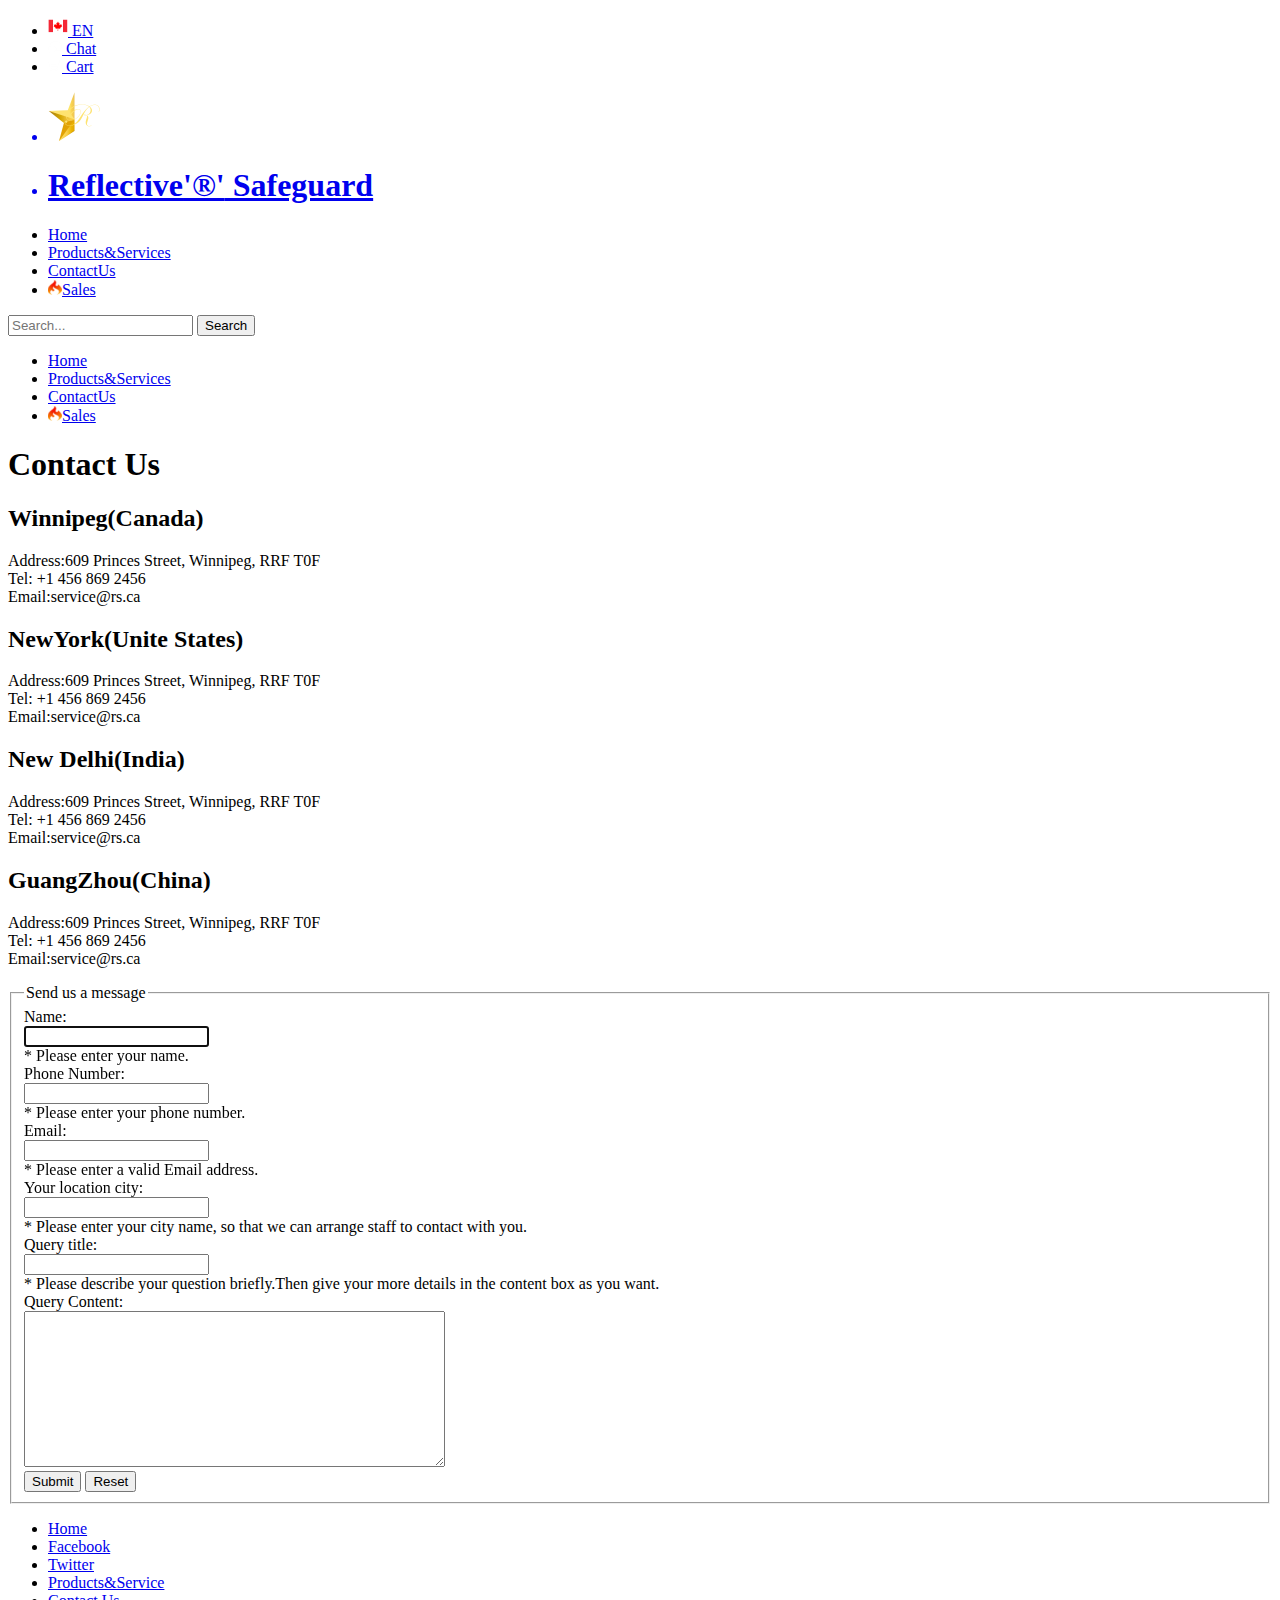
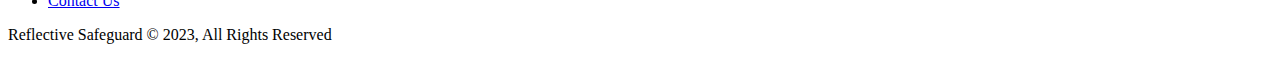
==== contact-us.html @ 81ebf058 "Add files via upload" ====
<!DOCTYPE html>
<html lang="en">
<head>
  <meta charset="UTF-8">
  <title>Contact Reflective® safeguard</title>
  <link rel="stylesheet" type="text/css" href="style.css">
  <script src="script.js"></script>
</head>
<body>
  <div id ="topnav">
    <div id="topnav-utility-container">
        <nav id="topnav-utility-right" role="navigation" aria-label="Site Utility Navigation">
            <ul class="topnav-utility">
                <li class="topnav-utility-item-flag" aria-label="Language selector">
                    <!--nation and language chosen : the link is not exist now ,href = "#"-->
                    <a class="topnav-utility-item-flag-link" href="#" title="Canada" aria-label="Click here to change the location or language. Currently on Canada EN">
                        <span class="topnav-utility-item-flag-image">
                            <img class="topnav-utility-item-flag-image" src="images/CanadaFlag.png" alt="Canada">
                        </span>
                        <span class="topnav-utility-item-flag-label">EN</span>
                    </a>
                </li>
                <li class="topnav-utility-item-chat">
                    <a class="topnav-utility-item-chat-link" title="Chat" href="/contact-us.html">
                        <span class="topnav-utility-item-chat-icon" aria-hidden="true">
                            <img class="topnav-utility-item-chat-icon" src="images/ChatIcon.png" alt="chat">
                        </span>
                        <span class="topnav-utility-item-chat-label">Chat</span>
                    </a>
                </li>
                <li class="topnav-utility-item-cart">
                    <a class="topnav-utility-item-cart-link" title="Cart" href="/product&service.html" aria-label="Cart">
                        <span class="topnav-utility-item-cart-icon">
                            <img class="topnav-utility-item-cart-icon" src="images/CartIcon.png" alt="cart">
                        </span>
                        <span class="topnav-utility-item-cart-label">Cart</span>
                    </a>
                </li>
            </ul>
        </nav>
    </div>

    <header id="topnav-nav-container">
        <div id="header-brand">
            <a title="Brand"  href="index.html" aria-label="Home page">
                <ul>
                    <li><img src="images/Logo.png" alt="Reflective® Safeguard"></li>
                    <li><h1>Reflective<span>'®'</span> Safeguard</h1></li>
                </ul>
            </a>
        </div>
        <nav id="header-nav">
            <div id="header-nav-right">
                <ul>
                    <li><a href="index.html">Home</a></li>
                    <li><a href="product&service.html">Products&Services</a></li>
                    <li id="current-page"><a href="contact-us.html">ContactUs</a></li>
                    <li><a href="index.html#sales"><img src="images/SalesIcon.png">Sales</a></li>
                  </ul>
            </div>
            <div id="header-nav-left">
                <label for="search"></label>
                <input type="text" id="search" name="search" placeholder="Search...">
                <button type="submit" class="button_1">Search</button>
            </div>
        </nav>
        <nav>
          <div id="header-nav-right2">
            <ul>
                <li><a href="index.html">Home</a></li>
                <li><a href="product&service.html">Products&Services</a></li>
                <li id="current-page2"><a href="contact-us.html">ContactUs</a></li>
                <li><a href="index.html#sales"><img src="images/SalesIcon.png">Sales</a></li>
              </ul>
        </div>
        </nav>
    </header>
  </div>
  
  <main id="main-contact-form-content">
    <div id="main-contact-form-content-container">
      <h1>Contact Us</h1>
    </div>
    <div id="main-contact-form-content-container">
      <div>
        <h2>Winnipeg(Canada)</h2>
        <p>Address:609 Princes Street, Winnipeg, RRF T0F<br>
           Tel: +1 456 869 2456<br>
           Email:service@rs.ca</p>
      </div>
      <div>
        <h2>NewYork(Unite States)</h2>
        <p>Address:609 Princes Street, Winnipeg, RRF T0F<br>
           Tel: +1 456 869 2456<br>
           Email:service@rs.ca</p>
      </div>
    </div>
    <div id="main-contact-form-content-container">
      <div>
        <h2>New Delhi(India)</h2>
        <p>Address:609 Princes Street, Winnipeg, RRF T0F<br>
           Tel: +1 456 869 2456<br>
           Email:service@rs.ca</p>
      </div>
      <div>
        <h2>GuangZhou(China)</h2>
        <p>Address:609 Princes Street, Winnipeg, RRF T0F<br>
           Tel: +1 456 869 2456<br>
           Email:service@rs.ca</p>
      </div>
    </div>
    
   
    <fieldset id="contact-form-container">
      <legend>Send us a message</legend>
      <form id="contact-form" action="#">
        <div>
          <label for="name">Name:</label>
          <br>
          <input type="text" id="name" name="name" value="" autofocus="autofocus">
          <div class="error" id="name_error">* Please enter your name.</div>
        </div>
        
        <div>
          <label for="phone">Phone Number:</label>
          <br>
          <input type="tel" id="phone" name="phone" >
          <div class="error" id="phone_error">* Please enter your phone number.</div>
        </div>
        
        <div>
          <label for="email">Email:</label>
          <br>
          <input type="text" id="email" name="email" >
          <div class="error" id="email_error">* Please enter a valid Email address.</div>
        </div>
        
        <div>
          <label for="location">Your location city:</label>
          <br>
          <input type="location" id="location" name="location" >
          <div class="error" id="location_error">* Please enter your city name, so that we can arrange staff to contact with you.</div>
        </div>
        
        <div>
          <label for="query">Query title:</label>
          <br>
          <input type="query" id="query" name="query" >
          <div class="error" id="query_error">* Please describe your question briefly.Then give your more details in the content box as you want.</div>
        </div>
        
        <div>
          <label for="querycontent">Query Content:</label>
          <br>
          <textarea id="querycontent" name="querycontent" rows="10" cols="50" ></textarea>
        </div>
        <div>
          <button type="submit">Submit</button>
          <button type="reset">Reset</button>
        </div>
        
        
      </form>
    </fieldset>
    

  </main>

  <footer id="main-footer">
    <div class="footer_links">
        <ul>
            <li><a href="index.html">Home</a></li>
            <li><a href="#">Facebook</a></li>
            <li><a href="#">Twitter</a></li>
            <li><a href="product&service.html">Products&Service</a></li>
            <li><a href="contact-us.html">Contact Us</a></li>
        </ul>
    </div>
    <p>Reflective Safeguard &copy; 2023, All Rights Reserved</p>
    
  </footer>

</body>
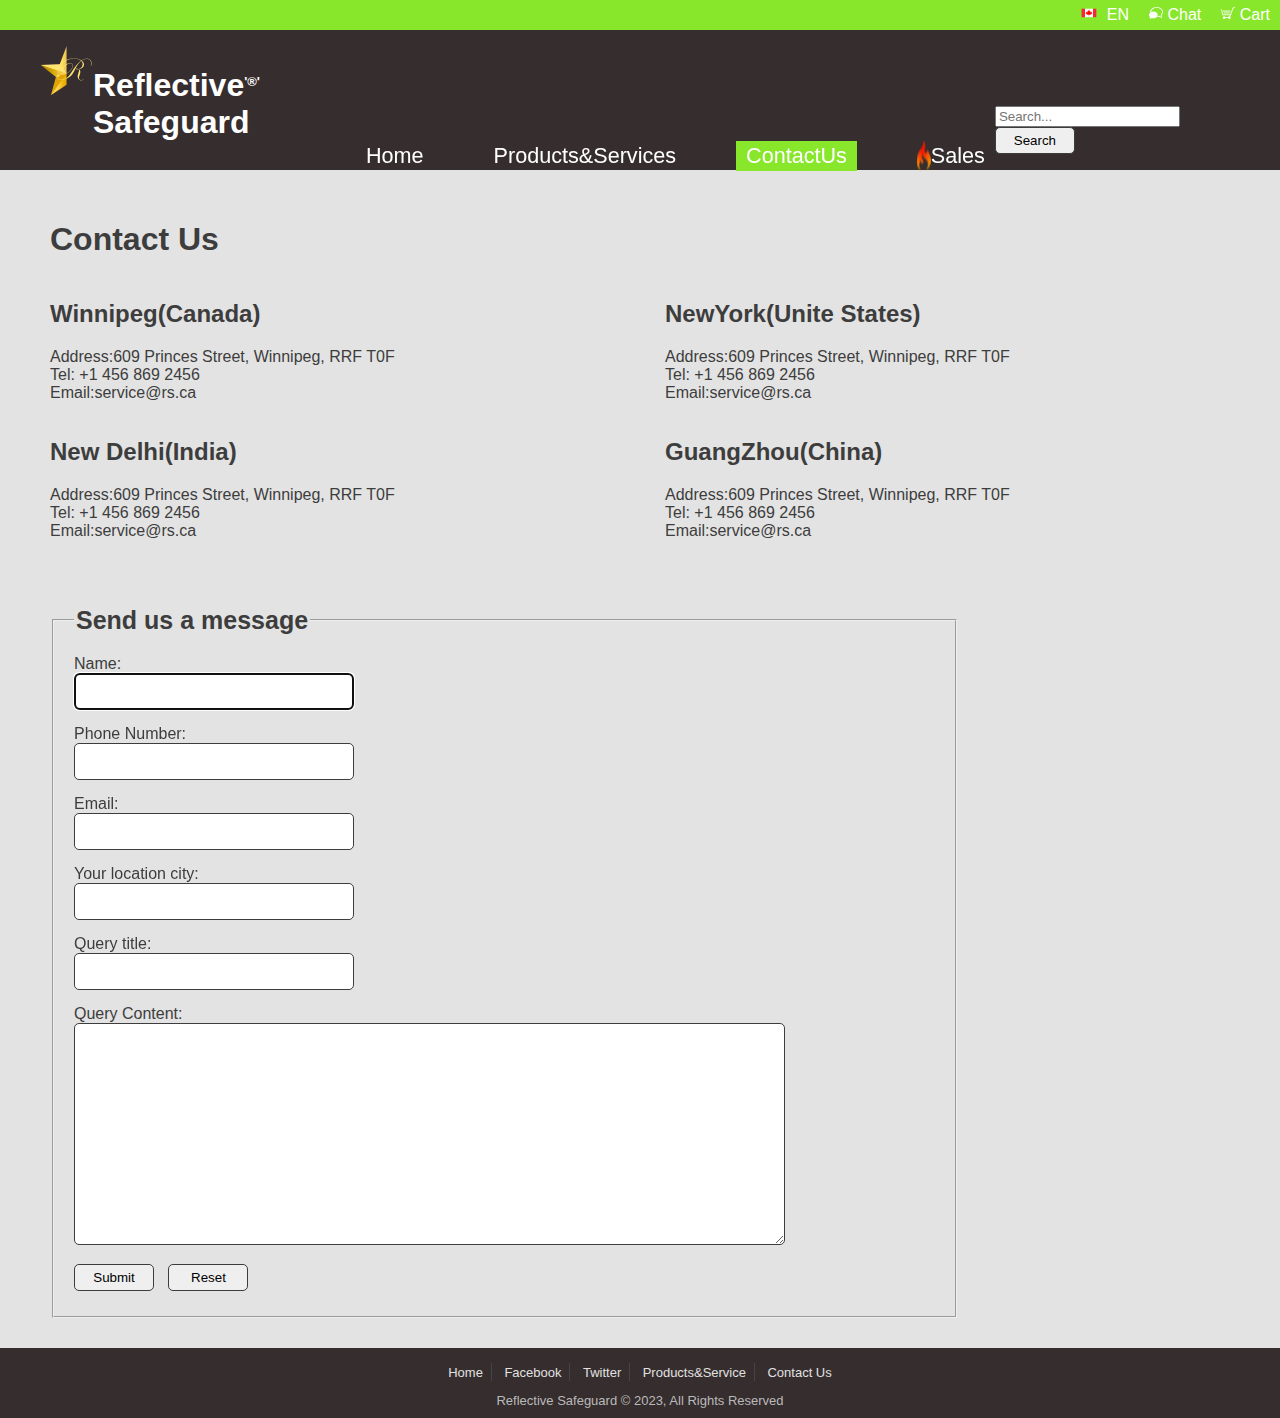
==== commit b48a0a48: "Update contact-us.html" ====
--- a/contact-us.html
+++ b/contact-us.html
@@ -21,7 +21,7 @@
                     </a>
                 </li>
                 <li class="topnav-utility-item-chat">
-                    <a class="topnav-utility-item-chat-link" title="Chat" href="/contact-us.html">
+                    <a class="topnav-utility-item-chat-link" title="Chat" href="contact-us.html">
                         <span class="topnav-utility-item-chat-icon" aria-hidden="true">
                             <img class="topnav-utility-item-chat-icon" src="images/ChatIcon.png" alt="chat">
                         </span>
@@ -29,7 +29,7 @@
                     </a>
                 </li>
                 <li class="topnav-utility-item-cart">
-                    <a class="topnav-utility-item-cart-link" title="Cart" href="/product&service.html" aria-label="Cart">
+                    <a class="topnav-utility-item-cart-link" title="Cart" href="product&service.html" aria-label="Cart">
                         <span class="topnav-utility-item-cart-icon">
                             <img class="topnav-utility-item-cart-icon" src="images/CartIcon.png" alt="cart">
                         </span>
@@ -180,4 +180,4 @@
     
   </footer>
 
-</body>+</body>
--- a/style.css
+++ b/style.css
@@ -0,0 +1,680 @@
+body {
+    margin:0;
+    padding: 0;
+    background: #e3e3e3;
+    font-family: Arial,sans-serif;
+    font-weight: normal;
+    color: #362d2e;
+
+}
+
+
+
+#topnav{
+    display: flex;
+    flex-direction: column;
+    justify-content: space-between;
+    flex-wrap: nowrap;
+}
+
+    #topnav-utility-container {
+        flex:1;
+        display: flex;
+        background: #89e72b;
+        height: 30px;
+        width: 100%;
+        position: fixed;
+        top: 0;
+        left: 0;
+        border: none;
+        z-index: 100;
+    }
+        #topnav-utility-right {
+            flex: 1;
+            float: right;
+            margin: 0;
+            padding: 0;
+            list-style: none;
+        }
+            #topnav-utility-right ul {
+                float: right;
+                margin: 0;
+                padding: 0;
+                list-style: none;
+            }
+                #topnav-utility-right li {
+                    float: left;
+                    margin: 0;
+                    padding: 0;
+                    list-style: none;
+                }
+                    #topnav-utility-right li a {
+                        display: block;
+                        margin: 0;
+                        padding: 0 10px;
+                        line-height: 30px;
+                        color: #fff;
+                        text-decoration: none;
+                    }
+                        
+                        #topnav-utility-right li span {
+                            color: #ffffff;
+                        }
+                        .topnav-utility-item-flag-image {
+                            display: inline-block;
+                            width: 16px;
+                            height: 14px;
+                            margin: 0 5px 0 0;
+                        }
+                        
+    #topnav-nav-container {
+        flex: 1;
+        display: flex;
+        flex-direction: row;
+        justify-content: space-around;
+        flex-wrap: nowrap;
+        margin: 0;
+        padding: 0;
+        width: 100%;
+        height: 140px;
+        position: fixed;
+        top: 30px;
+        z-index: 100;
+        background-color: #362d2e;
+        box-shadow: 5px #8dff64;
+    }
+        
+        #header-brand {
+            flex:1;
+            float: left;
+            margin: 0;
+            padding: 0;
+            width: 80px;
+            color: #fff;
+            position: relative;
+            top: 0;
+        }
+            #header-brand a ul {
+                list-style: none;
+                display: inline-flex;
+            }
+                #header-brand span {
+                    font-size: small;
+                    position: relative;
+                    bottom: 10px;
+                }
+                #header-brand a {
+                    color: #fff;
+                    text-decoration: none;
+                }
+                
+        #header-nav {
+            flex:4; 
+            display: flex;
+            flex-direction: row;
+            justify-content: space-between;
+            margin: 0;
+            padding: 0;
+            width: 100%;
+            height: 80px;
+            align-items: center;
+            position: relative;
+            top: 60px;
+        }   
+            #header-nav-right {
+                flex: 1;
+                float: right;
+                margin: 0;
+                padding: 0;
+                list-style: none;
+            }
+                #header-nav ul {
+                    display: inline-flex;
+                    margin-left: 50px;
+                    padding: 0;
+                    list-style: none;
+                    position: relative;
+                    top: 28px;
+                }
+                    #header-nav li {
+                        margin-left: 50px;
+                        padding: 0;
+                        list-style: none;
+                        font-size: large;
+                        
+                    }
+                        
+                        #header-nav li a {
+                            font-size: larger;
+                            display: inline-flex;
+                            flex-wrap: nowrap;
+                            margin: 0;
+                            padding: 0 10px;
+                            line-height: 30px;
+                            color: #fff;
+                            text-decoration: none;
+                        }
+                            #current-page a{
+                                background-color: #89e72b;
+                                color: #362d2e;
+                            }
+
+                            #header-nav li a:hover {
+                                border-radius:1px;
+                                background-color: #89e72b;
+                                color: #362d2e;
+                            }
+            #header-nav-right2 {
+                display: none;
+            }
+
+            #header-nav-left {
+                float: left;
+                margin: 0;
+                padding-right: 30px;
+                margin: 0;
+            }
+                
+#main-content {
+    position: relative;
+    top: 180px;
+}
+
+    #brief-description{
+        display: flex;
+        flex-direction: column;
+        justify-content: space-between;
+        flex-wrap: nowrap;
+        align-items: center;
+        padding: 10px;
+        font-size: bolder 14px;
+        font-style: italic;
+    }
+        #brief-description span {
+            font-weight: bold;
+            font-size: 20px;
+            color: #362d2e;
+        }
+        #brief-description img {
+            border-radius: 20px;
+            width: 300px;
+            box-shadow:1px 1px 1px 1px #362d2e;
+        }
+    #showcase{
+        display: flex;
+        flex-direction: row;
+        justify-content: center;
+        gap: 30px;
+        align-items: center;
+        background-color: #362d2e;
+        margin: 0;
+        padding: 0;
+        
+    }
+        #showcase-image-fabric {
+
+            background:url(images/fabric.png);
+            background-repeat: no-repeat;
+	        background-size:cover;
+            height: 500px;
+            width: 330px;
+            text-align: center;
+        }
+            #showcase-image-fabric a {
+                font-size: 30px;
+                font-weight: bold;
+                position: relative;
+                top: 160px;
+                color: hsl(0, 0%, 100%);
+                text-shadow: #000000 1px 1px 1px;
+                text-decoration: none;
+            }        
+            #showcase-image-fabric span {
+                display: block;
+                opacity: 0;
+                transition: opacity 0.5s ease-in-out;
+                width: 100%;
+                height: 100%;
+                background-color: #cafb19;
+                position: relative;
+                bottom: 177px;
+            }
+                #showcase-image-fabric:hover span {
+                    opacity: 0.5;
+                }
+                #showcase-image-fabric:hover a {
+                    color:#7ee936
+                }
+                
+
+            
+        #showcase-image-garment {
+            background:url(images/garment.png);
+            background-repeat: no-repeat;
+	        background-size:cover;
+            height: 500px;
+            width: 330px;
+            text-align: center;
+        }
+            #showcase-image-garment a {
+                font-size: 30px;
+                font-weight: bold;
+                position: relative;
+                top: 160px;
+                color: hsl(0, 0%, 100%);
+                text-shadow: #000000 1px 1px 1px;
+                text-decoration: none;
+            }        
+            #showcase-image-garment span {
+                display: block;
+                opacity: 0;
+                transition: opacity 0.5s ease-in-out;
+                width: 100%;
+                height: 100%;
+                background-color: #cafb19;
+                position: relative;
+                bottom: 126px;
+            }
+                #showcase-image-garment:hover span {
+                    opacity: 0.5;
+                }
+                #showcase-image-garment:hover a {
+                    color:#7ee936
+                }
+
+        #showcase-image-accessories {
+            background:url(images/accessories.png);
+            background-repeat: no-repeat;
+	        background-size:cover;
+            height: 500px;
+            width: 330px;
+            text-align: center;
+        }
+            #showcase-image-accessories a {
+                font-size: 30px;
+                font-weight: bold;
+                position: relative;
+                top: 160px;
+                color: hsl(0, 0%, 100%);
+                text-shadow: #000000 1px 1px 1px;
+                text-decoration: none;
+            }        
+            #showcase-image-accessories span {
+                display: block;
+                opacity: 0;
+                transition: opacity 0.5s ease-in-out;
+                width: 100%;
+                height: 100%;
+                background-color: #cafb19;
+                position: relative;
+                bottom: 128px;
+            }
+                #showcase-image-accessories:hover span {
+                    opacity: 0.5;
+                }
+                #showcase-image-accessories:hover a {
+                    color:#7ee936
+                }
+    #sales {
+        margin: 0;
+        padding-top: 50px;
+        display: flex;
+        flex-direction: column;
+        justify-content: space-between;
+        flex-wrap: nowrap;
+    }
+        #sales-caption-container{
+            flex:1;
+            display: block;
+            text-align: center;
+        }
+            #sales-caption-container a::before {
+                    content: "";
+                    display: block;
+                    height: 90px;
+            }
+            #sales-caption-container li{
+                list-style: none;
+                color: #362d2e;
+            }
+                #sales-caption-container li:first-child{
+                    font-size: 25px;
+                    font-weight: bold;
+
+                }
+                #sales-caption-container li:last-child{
+                    font-size: 14px;
+                    color: #362d2e;
+                    padding-bottom: 30px;
+                }
+                #sales-caption-container li a{
+                    font-size: 14px;
+                    color: #89e72b;
+                    text-decoration: none;
+                }
+            
+        
+        #sales-item-container{
+            flex:1;
+            display: flex;
+            flex-direction: row;
+            justify-content: center;
+            align-items: center;
+            flex-wrap: nowrap;
+            gap: 40px;
+            padding-bottom: 80px;
+        }
+            #product-container{
+                width: 300px;
+                height: 300px;
+                
+            }
+            #product-container img{
+                position: relative;
+                left: 45px;
+                width: 200px;
+                height: 200px;
+                border-radius: 20px;
+                box-shadow:1px 1px 1px 1px #362d2e;
+            }
+            #product-container span {
+                color: #89e72b;
+            }
+
+#main-product-content {
+    display: flex;
+    flex-direction: row;
+    height: 100%;
+    margin: 0;
+    padding: 0;
+    position: relative;
+    top: 170px;
+}
+    #asider {
+        display: flex;
+        flex-direction: column;
+        justify-content: space-between;
+        background-color: #99e44f;
+        position: fixed;
+        width: 250px;
+        
+    }
+        #asider div{
+            padding: 10px;
+        }
+        #asider ul {
+            list-style: none;
+            padding: 0;
+        }
+            #asider li {
+                border-bottom: #bff38e 1px solid;
+                display: block;
+                font-size: medium;
+                padding: 10px;
+            }
+                #asider li a {
+                    text-decoration: none;
+                    color: #ffffff;
+                    font-size: 16px;
+                    font-weight: bold;
+                }
+                #asider li a:hover {
+                    color: white;
+                    font-size: larger;
+                }
+                #asider p {
+                    color: #ffffff;
+                    font-size: 13px;
+
+                }
+                #chat-link {
+                    float: right;
+                    padding-right: 10px;
+                    padding-bottom: 30px;
+                    text-decoration: none;
+                    color: black;
+                }
+
+    #main-product-right {
+        display: flex;
+        flex-direction: column;
+        justify-content: space-between;
+        position: relative;
+        left: 300px;
+    }
+        #product-caption-container {
+            flex:1;
+        }
+            #product-caption-container a::before {
+                content: "";
+                display: block;
+                height: 155px;
+              }
+              
+                       
+        #product-images-container {
+            flex:1;
+        }   
+            #product-images-container ul {
+                display: inline-flex;
+            }
+                #product-images-container li {
+                    list-style: none;
+                    width: 200px;
+                    height: 200px;
+                    border-radius: 20px;
+                    border: 1px solid #464545;
+                    margin-right: 20px;
+                    padding: 10px;
+                }
+                #product-images-container img {
+                    width: 200px;
+                    height: 200px;
+                    border-radius: 20px;
+                }
+        #product-feature-container {
+            flex:1;
+            display: flex;
+            flex-direction: row;
+            justify-content: space-between;
+        }
+            #product-feature-container div{
+                flex:1;
+            }
+            #product-feature-container ul {
+                list-style: none;
+                padding: 10px;
+                width:300px;
+            }  
+                #product-feature-container li {
+                    border-bottom: #3d3d3d 1px solid;
+                    display: block;
+                    font-size: medium;
+                    padding: 10px;
+                }
+        #product-description-container {
+            flex:1;
+            width: 1000px;
+            padding-bottom: 80px;
+            border-bottom: #bababa 1px solid;
+        }
+        
+        #product-description-container ul {
+            display: inline-flex;
+            list-style: none;
+        }
+            #product-description-container li {
+                list-style: none;
+                width: 100px;
+                height: 100px;
+                border-radius: 10px;
+                margin-right: 20px;
+                padding: 10px 40px 10px 10px;
+            }
+            #product-description-container img {
+                width: 100px;
+                height: 100px;
+                border-radius: 20px;
+            }
+
+#main-contact-form-content {
+    position: relative;
+    top: 200px;
+    display: flex;
+    flex-direction: column;
+    justify-content: center;
+    height: 100%;
+    margin-left: 50px;
+    padding:0;
+    color:#3d3d3d;
+}
+    #main-contact-form-content-container {
+        flex:1;
+        display: flex;
+        flex-direction: row;
+        justify-content: left;
+
+    }
+        #main-contact-form-content-container div {
+            flex:1;
+        } 
+    #contact-form-container {
+        flex:1;
+        margin-top: 50px;
+        padding: 20px;
+        width: 70%;
+
+    }
+        #contact-form-container div {
+            flex:1;
+            padding-bottom: 5px;
+        }
+
+        #contact-form-container legend {
+            font-size:25px;
+            font-weight: bold;
+        }
+        #contact-form-container label {
+            font-size: 16px;
+        }
+        #contact-form-container input,textarea {
+            width: 30%;
+            height: 15px;
+            border-radius: 5px;
+            border: 1px solid #3d3d3d;
+            padding: 10px;
+            margin-bottom: 10px;
+        }
+
+        textarea{
+            width: 80%;
+            height: 200px;
+        }
+        
+        button {
+            margin-right: 10px;
+            padding: 5px;
+            border-radius: 5px;
+            border: 1px solid #3d3d3d;
+            width: 80px;
+            
+        }
+
+        .error {
+            color: red;
+            font-size: 12px;
+            font-style: italic;
+            margin-left: 130px;
+            display: none;/* shown when error occurs.*/
+        }
+
+
+
+#main-footer{
+    display: flex;
+    flex-direction: column;
+    justify-content: space-between;
+    align-items: center;
+    background-color: #362d2e;
+    height: 70px;
+    position: relative;
+    top:230px;
+    width: 100%;
+}
+
+    .footer_links ul{
+        list-style: none;
+        margin-top:15px;
+        padding: 0;
+    }
+
+        .footer_links li{
+            border-right: #464545 1px solid;
+            display: inline-block;
+            font-size: medium;
+        }
+
+            .footer_links li:last-child{
+                border-right: none;
+            }
+
+                .footer_links li a{
+                    text-decoration: none;
+                    color: #e1e1e1;
+                    font-size:13px;
+                    padding-right: 8px;
+                    padding-left: 8px
+                }
+
+                footer p{
+                    margin: 0;
+                    padding: 0;
+                    font-size: 13px;
+                    color:#bababa;
+                    position: relative;
+                    bottom: 10px;
+                }
+
+    
+
+@media(max-width:960px){  
+    #header-nav-right {
+        display: none;
+    }
+        #header-nav-left {
+            flex:1;
+            display: inline-flex;
+            justify-content: right;
+            position: relative;
+            top:20px;
+        }
+             
+        #header-nav-right2 {
+           display: block;
+           list-style: none;
+        }
+            #header-nav-right2 li {
+                padding-bottom:5px;
+            }
+                #header-nav-right2 li a {
+                    text-decoration: none;
+                    color: white;
+                }
+                
+                #current-page2 {
+                    background-color: #89e72b;
+                    color: #362d2e;
+                }
+                 #header-nav-right2 li a:hover {
+                    border-radius:1px;
+                    background-color: #89e72b;
+                    color: #362d2e; 
+                }
+
+}
+                            
+                        
+
+    
+
+
